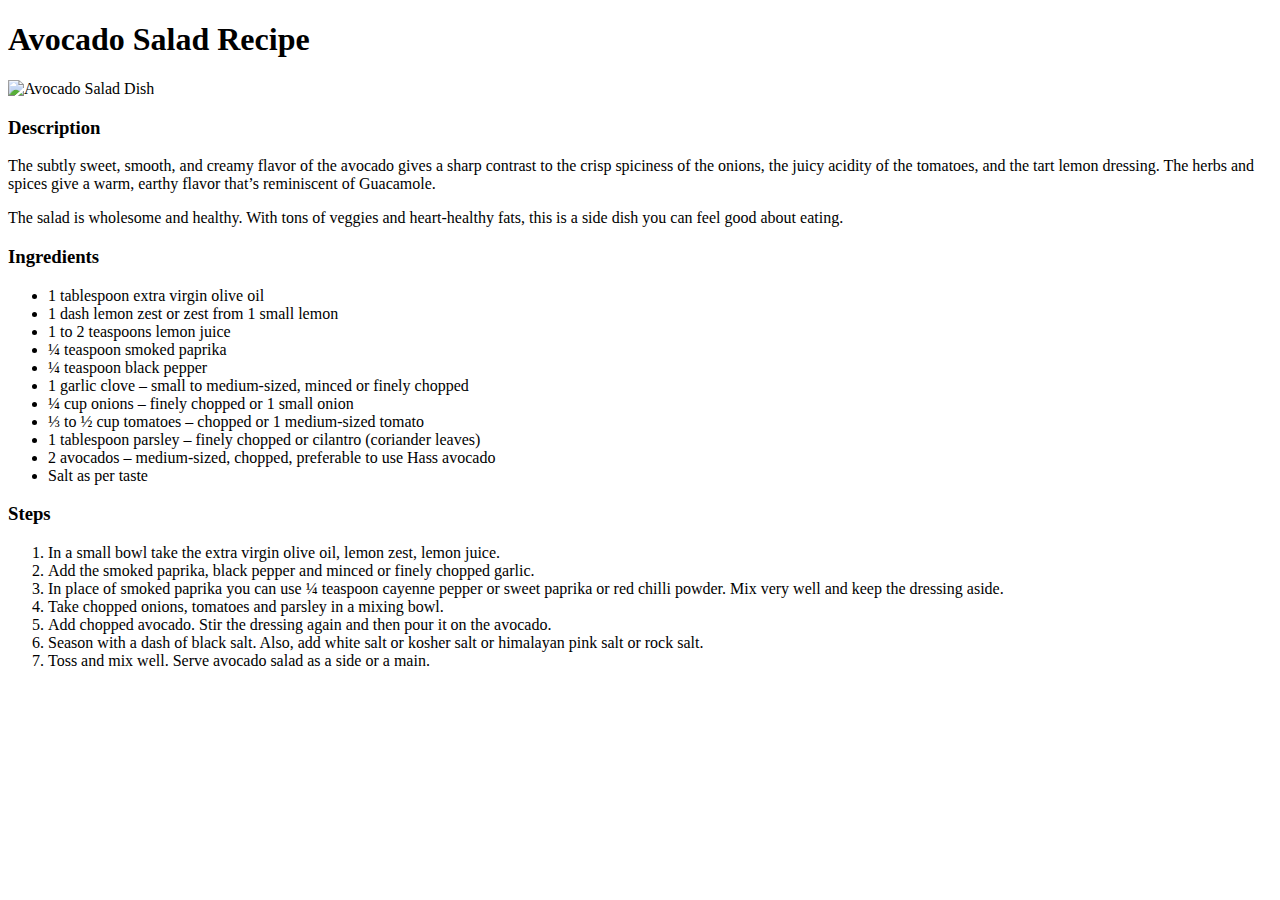
==== recipes/avocadosalad.html @ 16d8da13 "Created homepage for blog and added 3 recipe webpages. Modified README file" ====
<!DOCTYPE html>
<html lang="en">
  <head>
    <meta charset="UTF-8" />
    <meta http-equiv="X-UA-Compatible" content="IE=edge" />
    <meta name="viewport" content="width=device-width, initial-scale=1.0" />
    <title>Avocado Salad Recipe</title>
  </head>
  <body>
    <h1>Avocado Salad Recipe</h1>
    <img
      src="https://www.vegrecipesofindia.com/wp-content/uploads/2019/12/avocado-salad.jpg"
      alt="Avocado Salad Dish"
    />
    <h3>Description</h3>
    <p>
      The subtly sweet, smooth, and creamy flavor of the avocado gives a sharp
      contrast to the crisp spiciness of the onions, the juicy acidity of the
      tomatoes, and the tart lemon dressing. The herbs and spices give a warm,
      earthy flavor that’s reminiscent of Guacamole.
    </p>
    <p>
      The salad is wholesome and healthy. With tons of veggies and heart-healthy
      fats, this is a side dish you can feel good about eating.
    </p>
    <h3>Ingredients</h3>
    <ul>
      <li>1 tablespoon extra virgin olive oil</li>
      <li>1 dash lemon zest or zest from 1 small lemon</li>
      <li>1 to 2 teaspoons lemon juice</li>
      <li>¼ teaspoon smoked paprika</li>
      <li>¼ teaspoon black pepper</li>
      <li>1 garlic clove – small to medium-sized, minced or finely chopped</li>
      <li>¼ cup onions – finely chopped or 1 small onion</li>
      <li>⅓ to ½ cup tomatoes – chopped or 1 medium-sized tomato</li>
      <li>
        1 tablespoon parsley – finely chopped or cilantro (coriander leaves)
      </li>
      <li>
        2 avocados – medium-sized, chopped, preferable to use Hass avocado
      </li>
      <li>Salt as per taste</li>
    </ul>
    <h3>Steps</h3>
    <ol>
      <li>
        In a small bowl take the extra virgin olive oil, lemon zest, lemon
        juice.
      </li>
      <li>
        Add the smoked paprika, black pepper and minced or finely chopped
        garlic.
      </li>
      <li>
        In place of smoked paprika you can use ¼ teaspoon cayenne pepper or
        sweet paprika or red chilli powder. Mix very well and keep the dressing
        aside.
      </li>
      <li>Take chopped onions, tomatoes and parsley in a mixing bowl.</li>
      <li>
        Add chopped avocado. Stir the dressing again and then pour it on the
        avocado.
      </li>
      <li>
        Season with a dash of black salt. Also, add white salt or kosher salt or
        himalayan pink salt or rock salt.
      </li>
      <li>Toss and mix well. Serve avocado salad as a side or a main.</li>
    </ol>
  </body>
</html>
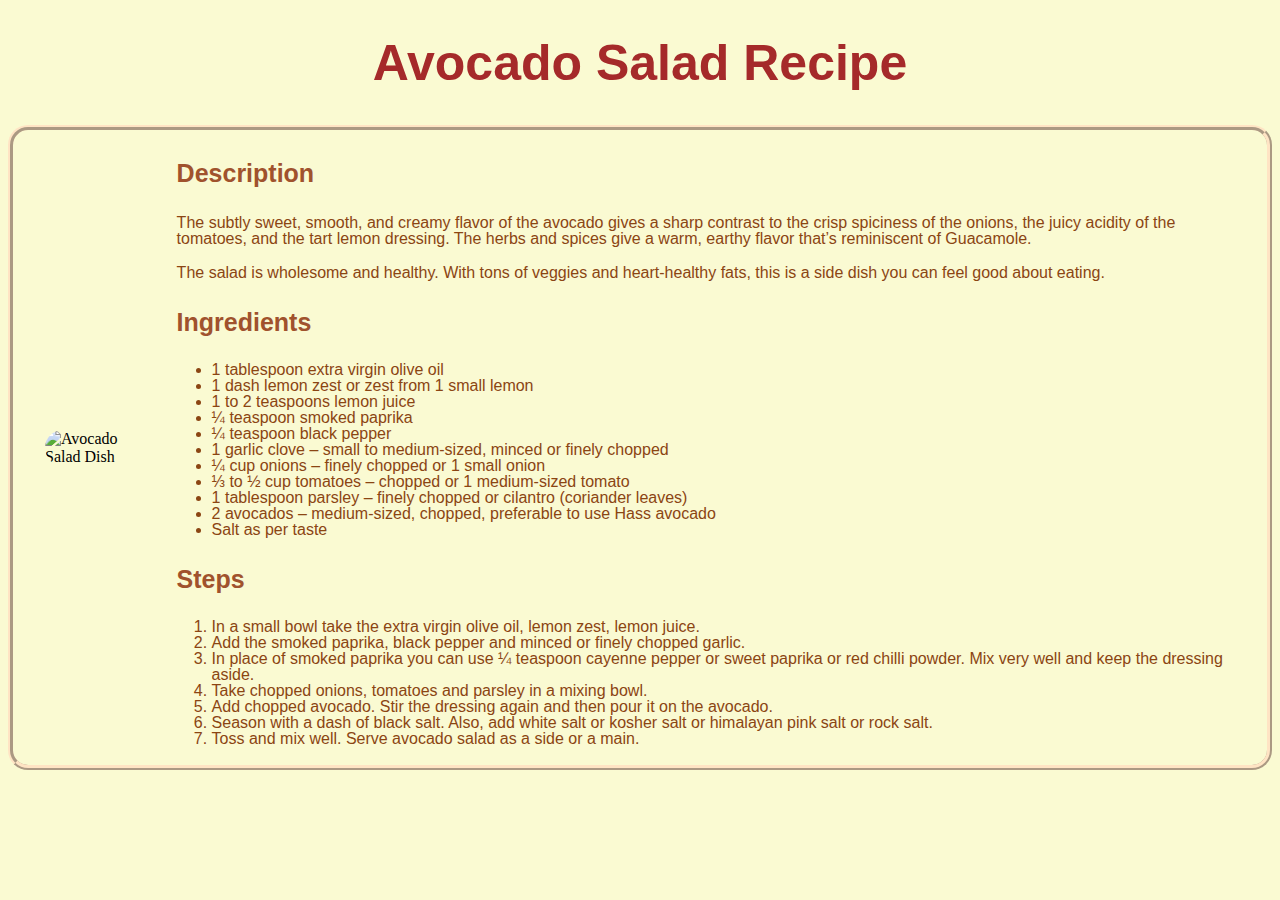
==== commit a2916d18: "Recipe_card_style.css added to style recipe html pages" ====
--- a/recipes/avocadosalad.html
+++ b/recipes/avocadosalad.html
@@ -4,68 +4,81 @@
     <meta charset="UTF-8" />
     <meta http-equiv="X-UA-Compatible" content="IE=edge" />
     <meta name="viewport" content="width=device-width, initial-scale=1.0" />
+    <link rel="stylesheet" href="recipe_card_style.css" />
     <title>Avocado Salad Recipe</title>
   </head>
   <body>
     <h1>Avocado Salad Recipe</h1>
-    <img
-      src="https://www.vegrecipesofindia.com/wp-content/uploads/2019/12/avocado-salad.jpg"
-      alt="Avocado Salad Dish"
-    />
-    <h3>Description</h3>
-    <p>
-      The subtly sweet, smooth, and creamy flavor of the avocado gives a sharp
-      contrast to the crisp spiciness of the onions, the juicy acidity of the
-      tomatoes, and the tart lemon dressing. The herbs and spices give a warm,
-      earthy flavor that’s reminiscent of Guacamole.
-    </p>
-    <p>
-      The salad is wholesome and healthy. With tons of veggies and heart-healthy
-      fats, this is a side dish you can feel good about eating.
-    </p>
-    <h3>Ingredients</h3>
-    <ul>
-      <li>1 tablespoon extra virgin olive oil</li>
-      <li>1 dash lemon zest or zest from 1 small lemon</li>
-      <li>1 to 2 teaspoons lemon juice</li>
-      <li>¼ teaspoon smoked paprika</li>
-      <li>¼ teaspoon black pepper</li>
-      <li>1 garlic clove – small to medium-sized, minced or finely chopped</li>
-      <li>¼ cup onions – finely chopped or 1 small onion</li>
-      <li>⅓ to ½ cup tomatoes – chopped or 1 medium-sized tomato</li>
-      <li>
-        1 tablespoon parsley – finely chopped or cilantro (coriander leaves)
-      </li>
-      <li>
-        2 avocados – medium-sized, chopped, preferable to use Hass avocado
-      </li>
-      <li>Salt as per taste</li>
-    </ul>
-    <h3>Steps</h3>
-    <ol>
-      <li>
-        In a small bowl take the extra virgin olive oil, lemon zest, lemon
-        juice.
-      </li>
-      <li>
-        Add the smoked paprika, black pepper and minced or finely chopped
-        garlic.
-      </li>
-      <li>
-        In place of smoked paprika you can use ¼ teaspoon cayenne pepper or
-        sweet paprika or red chilli powder. Mix very well and keep the dressing
-        aside.
-      </li>
-      <li>Take chopped onions, tomatoes and parsley in a mixing bowl.</li>
-      <li>
-        Add chopped avocado. Stir the dressing again and then pour it on the
-        avocado.
-      </li>
-      <li>
-        Season with a dash of black salt. Also, add white salt or kosher salt or
-        himalayan pink salt or rock salt.
-      </li>
-      <li>Toss and mix well. Serve avocado salad as a side or a main.</li>
-    </ol>
+    <table>
+      <tr>
+        <td>
+          <img
+            src="https://www.vegrecipesofindia.com/wp-content/uploads/2019/12/avocado-salad.jpg"
+            alt="Avocado Salad Dish"
+          />
+        </td>
+        <td>
+          <h3>Description</h3>
+          <p>
+            The subtly sweet, smooth, and creamy flavor of the avocado gives a
+            sharp contrast to the crisp spiciness of the onions, the juicy
+            acidity of the tomatoes, and the tart lemon dressing. The herbs and
+            spices give a warm, earthy flavor that’s reminiscent of Guacamole.
+          </p>
+          <p>
+            The salad is wholesome and healthy. With tons of veggies and
+            heart-healthy fats, this is a side dish you can feel good about
+            eating.
+          </p>
+          <h3>Ingredients</h3>
+          <ul>
+            <li>1 tablespoon extra virgin olive oil</li>
+            <li>1 dash lemon zest or zest from 1 small lemon</li>
+            <li>1 to 2 teaspoons lemon juice</li>
+            <li>¼ teaspoon smoked paprika</li>
+            <li>¼ teaspoon black pepper</li>
+            <li>
+              1 garlic clove – small to medium-sized, minced or finely chopped
+            </li>
+            <li>¼ cup onions – finely chopped or 1 small onion</li>
+            <li>⅓ to ½ cup tomatoes – chopped or 1 medium-sized tomato</li>
+            <li>
+              1 tablespoon parsley – finely chopped or cilantro (coriander
+              leaves)
+            </li>
+            <li>
+              2 avocados – medium-sized, chopped, preferable to use Hass avocado
+            </li>
+            <li>Salt as per taste</li>
+          </ul>
+          <h3>Steps</h3>
+          <ol>
+            <li>
+              In a small bowl take the extra virgin olive oil, lemon zest, lemon
+              juice.
+            </li>
+            <li>
+              Add the smoked paprika, black pepper and minced or finely chopped
+              garlic.
+            </li>
+            <li>
+              In place of smoked paprika you can use ¼ teaspoon cayenne pepper
+              or sweet paprika or red chilli powder. Mix very well and keep the
+              dressing aside.
+            </li>
+            <li>Take chopped onions, tomatoes and parsley in a mixing bowl.</li>
+            <li>
+              Add chopped avocado. Stir the dressing again and then pour it on
+              the avocado.
+            </li>
+            <li>
+              Season with a dash of black salt. Also, add white salt or kosher
+              salt or himalayan pink salt or rock salt.
+            </li>
+            <li>Toss and mix well. Serve avocado salad as a side or a main.</li>
+          </ol>
+        </td>
+      </tr>
+    </table>
   </body>
 </html>
--- a/recipes/recipe_card_style.css
+++ b/recipes/recipe_card_style.css
@@ -0,0 +1,48 @@
+body{
+    background-color: lightgoldenrodyellow;
+}
+
+h1{
+    font-size: 50px;
+    font-family: 'Gill Sans', 'Gill Sans MT', Calibri, 'Trebuchet MS', sans-serif;
+    text-align: center;
+    color: brown;
+}
+
+img{
+    width: 500px;
+    height: 650px;
+    border-radius: 20px;
+}
+
+table{
+    padding: 0px 20px 0px 20px;
+    border: 1px ridge bisque;
+    border-radius: 20px;
+    border-width: 5px;
+}
+
+td{
+    padding: 0px 10px 0px 10px;
+}
+
+h3{
+    font-size: 25px;
+    font-family: 'Gill Sans', 'Gill Sans MT', Calibri, 'Trebuchet MS', sans-serif;
+    text-align: left;
+    color: sienna;
+    padding: 2px 0px 0px 5px ;
+}
+
+p{
+    line-height: 1.0;
+    padding: 2px 0px 0px 5px ;
+    font-family: 'Segoe UI', Tahoma, Geneva, Verdana, sans-serif;
+    color: saddlebrown;
+}
+
+ul,ol{
+    font-family: 'Segoe UI', Tahoma, Geneva, Verdana, sans-serif;
+    color: saddlebrown;
+    line-height: 1.0;
+}
